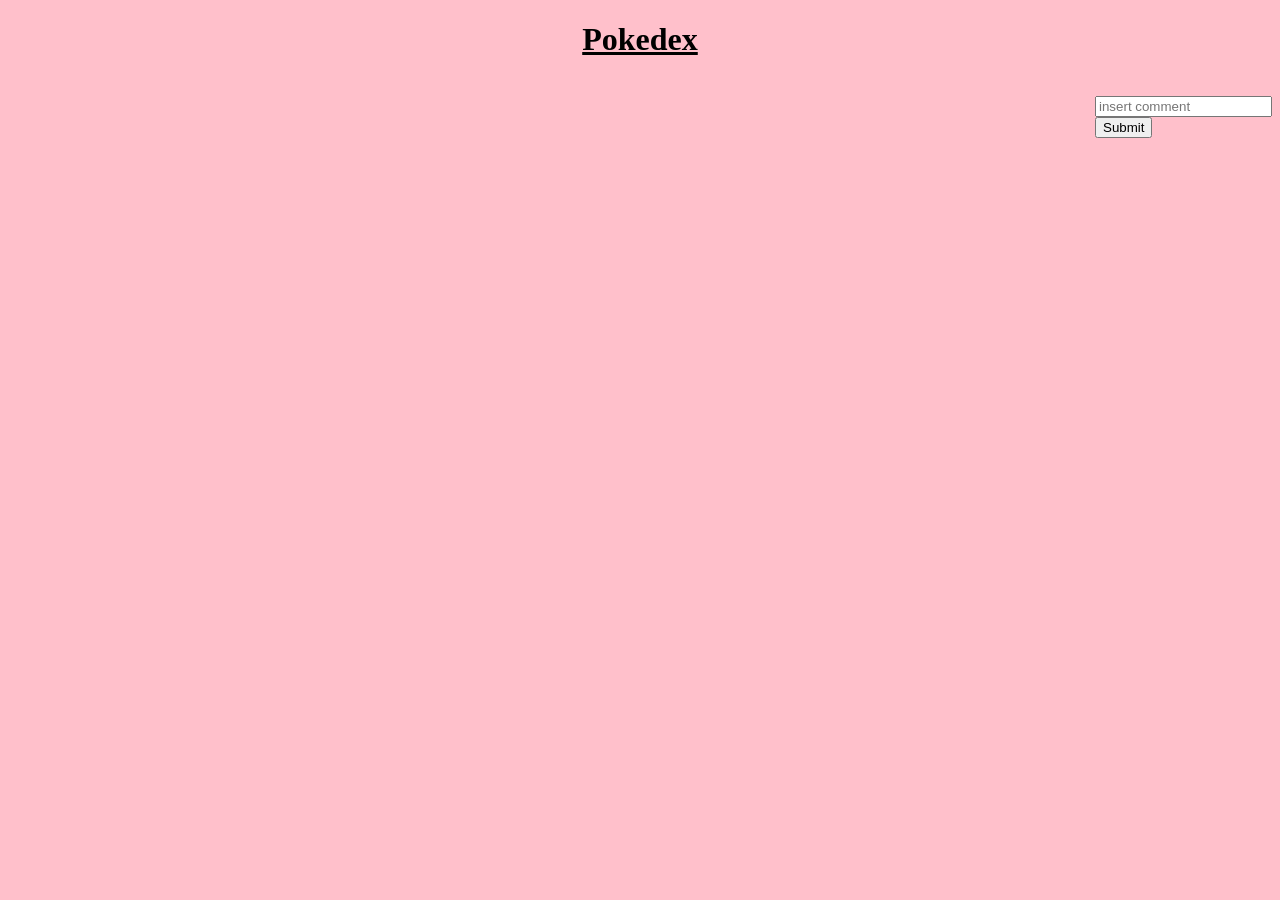
==== index.html @ 32b43ab4 "working on html and js" ====
<!DOCTYPE html>
<html lang="en">
  <head>
    <meta charset="UTF-8" />
    <meta name="viewport" content="width=device-width, initial-scale=1.0" />
    <meta http-equiv="X-UA-Compatible" content="ie=edge" />
    <title>Pokedex Project</title>
    <link rel="stylesheet" href="style.css" />
    <script defer src="index.js"></script>
  </head>

  <body>
    <div class="container">
      <h1><u>Pokedex</h1></u></h1>
    </div>

    <!--<div> displaying pokemon stats (no., name, etc.)-->
      <!--create a <span> tag using JavaScript to display stats?-->
    <div id="pokemon-stats"></div>
    <!--<div> displaying pokemon image when clicked-->
      <!--create a <span> tag using JavaScript to display image?-->
    <div id="pokemon-image"></div>
    <!--<form> containing persisted, submitted comments for a pokemon-->
    <form id="pokemon-comments">
      <ol>
        <ul>
          <input type="text" placeholder="insert comment" />
          <br />
          <input type="submit" />
        </ul>
      </ol>
    </form>

    <!--pokemon card container-->
    <div id="pokemon-container">
      <!--<div> displaying each pokemon-->
        <!--alternatively we write JavaScript to include a <div> and include .className for "pokemon-card"-->
      <div class="pokemon-card">
        <!--pokemon name here-->
        <h2></h2>
        <!--pokemon image here-->
        <img src="" />
        <!--pokemon no. here-->
        <p></p>
      </div>
    </div>
    <!---->
  </body>
</html>
---- style.css ----
body {
  background-color: pink;
}

h1 {
  text-align: center;
}

#pokemon-container {
  display: flex;
  justify-content: center;
  align-items: center;
  flex-direction: row;
  flex-wrap: wrap;
  gap: 2rem;
}

#pokemon-comments {
  float: right;
}
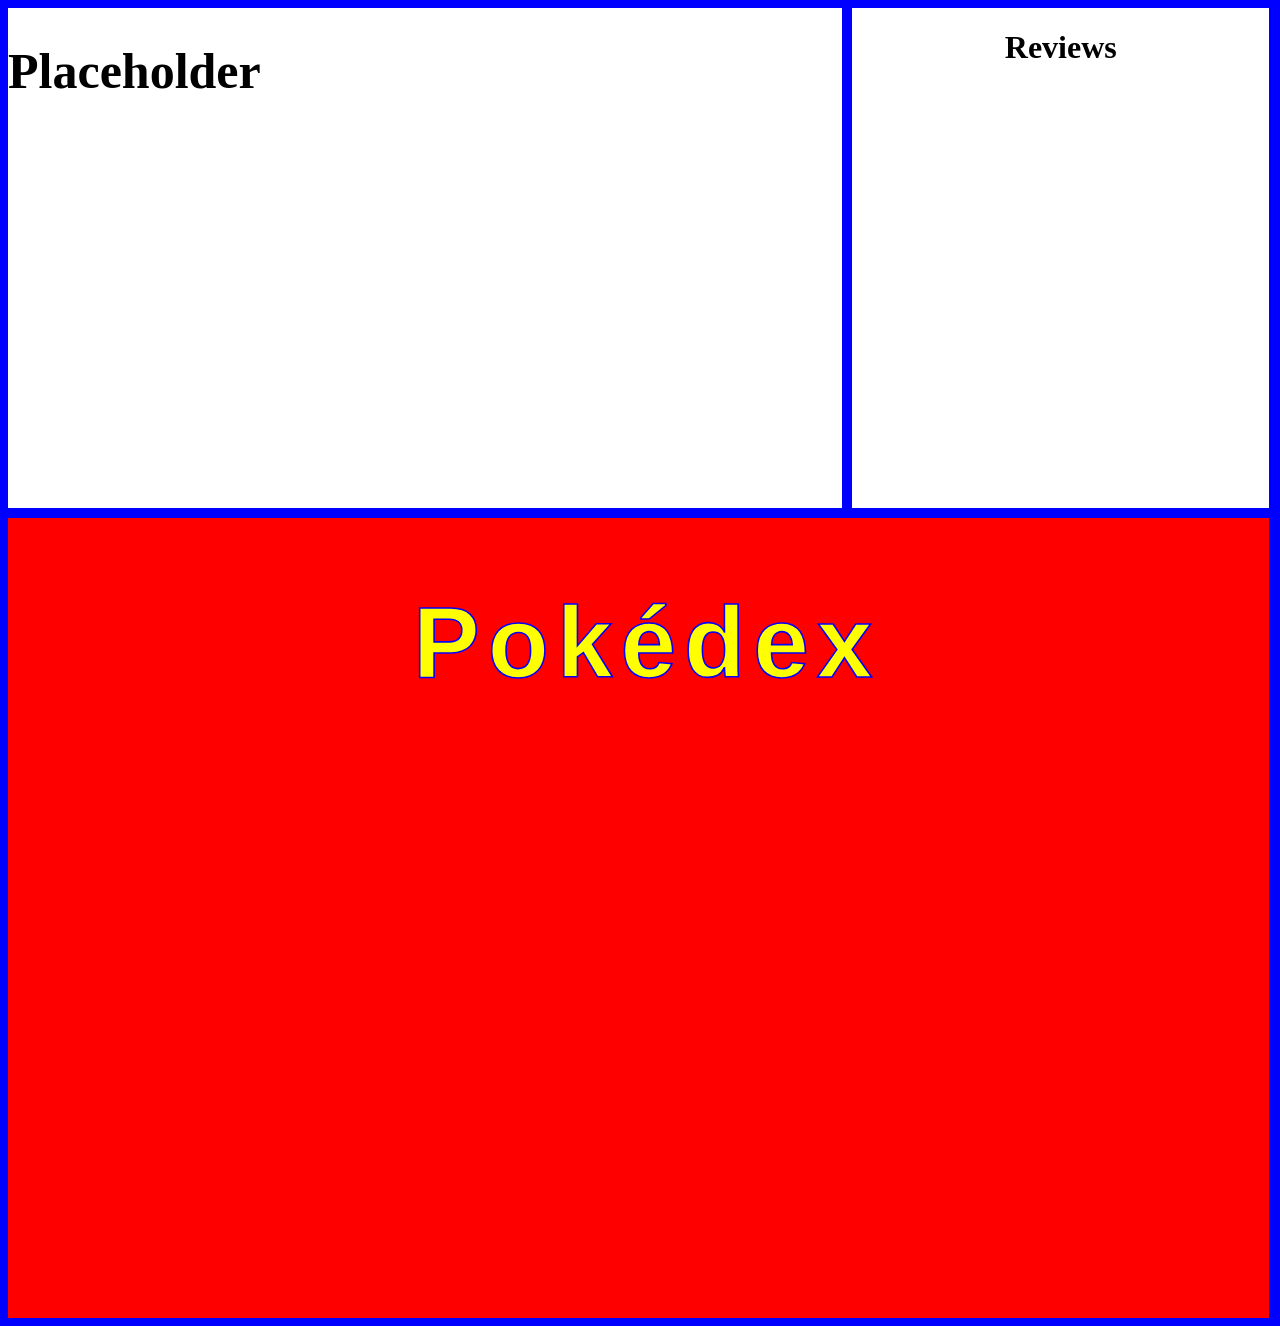
==== commit c5ad8875: "changes to main files" ====
--- a/index.html
+++ b/index.html
@@ -6,44 +6,20 @@
     <meta http-equiv="X-UA-Compatible" content="ie=edge" />
     <title>Pokedex Project</title>
     <link rel="stylesheet" href="style.css" />
-    <script defer src="index.js"></script>
+    <link href="http://fonts.cdnfonts.com/css/pokemon-solid" rel="stylesheet" />
+    <script defer src="test.js"></script>
   </head>
-
   <body>
     <div class="container">
-      <h1><u>Pokedex</h1></u></h1>
-    </div>
-
-    <!--<div> displaying pokemon stats (no., name, etc.)-->
-      <!--create a <span> tag using JavaScript to display stats?-->
-    <div id="pokemon-stats"></div>
-    <!--<div> displaying pokemon image when clicked-->
-      <!--create a <span> tag using JavaScript to display image?-->
-    <div id="pokemon-image"></div>
-    <!--<form> containing persisted, submitted comments for a pokemon-->
-    <form id="pokemon-comments">
-      <ol>
-        <ul>
-          <input type="text" placeholder="insert comment" />
-          <br />
-          <input type="submit" />
-        </ul>
-      </ol>
-    </form>
-
-    <!--pokemon card container-->
-    <div id="pokemon-container">
-      <!--<div> displaying each pokemon-->
-        <!--alternatively we write JavaScript to include a <div> and include .className for "pokemon-card"-->
-      <div class="pokemon-card">
-        <!--pokemon name here-->
-        <h2></h2>
-        <!--pokemon image here-->
-        <img src="" />
-        <!--pokemon no. here-->
-        <p></p>
+      <div class="item" id="pokemon-display">
+        <h1>Placeholder</h1>
+      </div>
+      <div class="item" id="reviews">
+        <h1>Reviews</h1>
+      </div>
+      <div class="item" id="cards">
+        <h1 id="cards-header">Pokédex</h1>
       </div>
     </div>
-    <!---->
   </body>
 </html>
--- a/style.css
+++ b/style.css
@@ -1,5 +1,5 @@
 body {
-  background-color: pink;
+  background-color: blue;
 }
 
 h1 {
@@ -18,3 +18,65 @@
 #pokemon-comments {
   float: right;
 }
+
+.container {
+  display: grid;
+  grid-template-columns: 66% 33%;
+  grid-template-rows: 500px auto;
+  height: auto;
+  gap: 10px;
+}
+
+#pokemon-display {
+  background: white;
+}
+
+#pokemon-display h1 {
+  text-align: left;
+  font-size: 50px;
+}
+
+#display-image {
+  width: 200px;
+  height: 200px;
+}
+
+#reviews {
+  background: white;
+  overflow-y: auto;
+}
+
+#cards {
+  grid-column-end: span 2;
+  background: red;
+  overflow-y: auto;
+  display: grid;
+  grid-template-columns: 23.5% 23.5% 23.5% 23.5%;
+  padding-left: 15px;
+  padding-right: 15px;
+  height: 800px;
+  gap: 30px;
+}
+
+#cards-header {
+  grid-column-end: span 4;
+  font-size: 100px;
+  font-family: "Pokemon Solid", sans-serif;
+  letter-spacing: 8px;
+  color: yellow;
+  -webkit-text-stroke: 0.1rem blue;
+}
+
+.card {
+  background: white;
+  border-radius: 30px;
+  border: 2px solid royalblue;
+  height: 300px;
+  font-family: "Pokemon Solid", sans-serif;
+  letter-spacing: 5px;
+}
+
+.card:hover {
+  transform: scale(1.1);
+  box-shadow: 1px 2px 15px 4px #000000;
+}
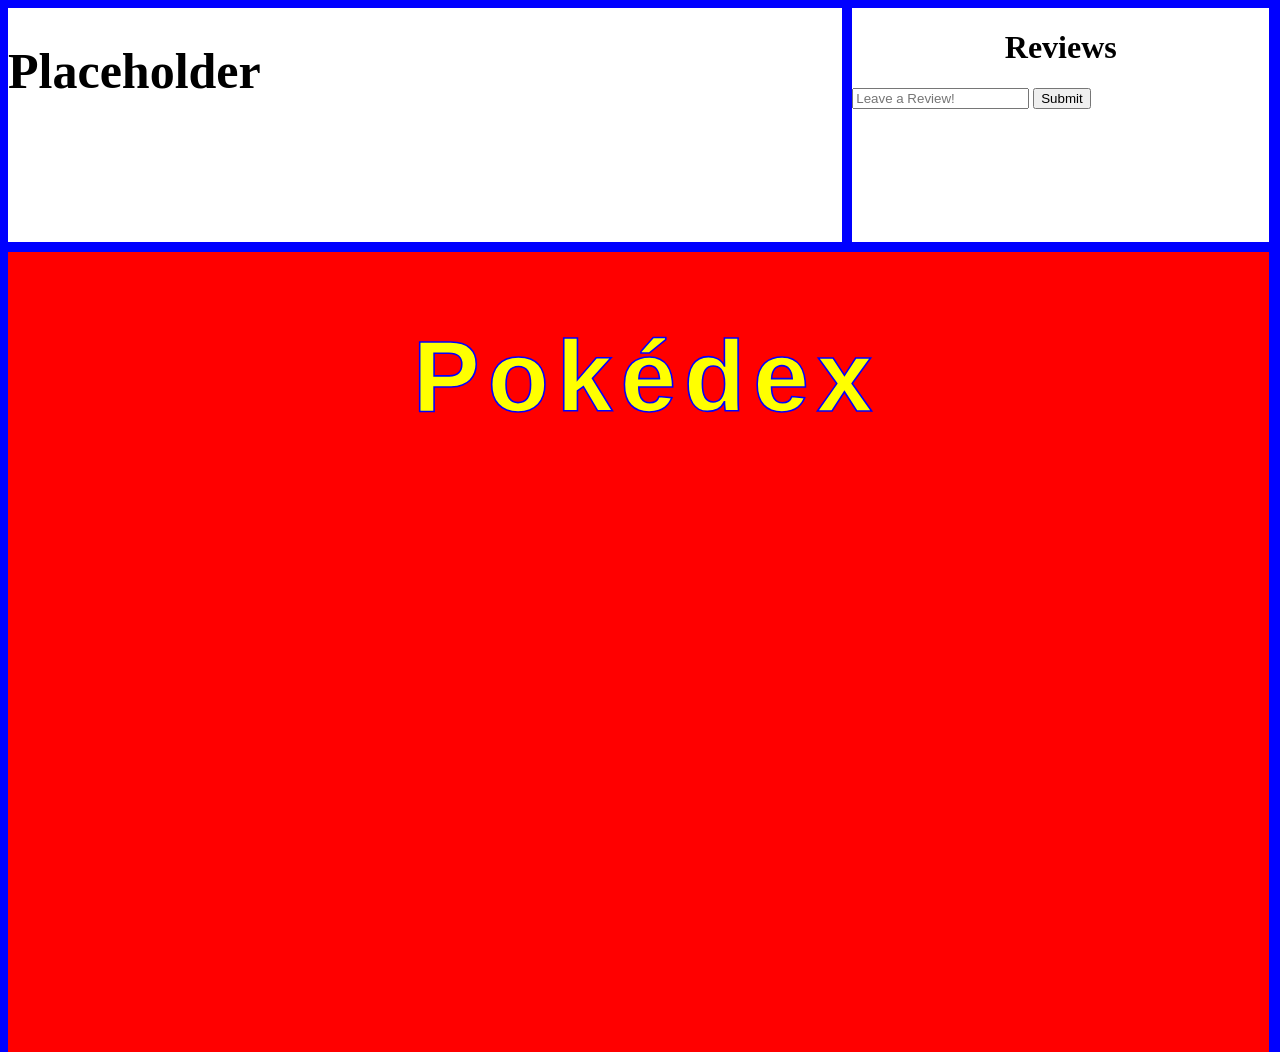
==== commit 07900b77: "functionality complete, need to finish styling" ====
--- a/index.html
+++ b/index.html
@@ -7,7 +7,7 @@
     <title>Pokedex Project</title>
     <link rel="stylesheet" href="style.css" />
     <link href="http://fonts.cdnfonts.com/css/pokemon-solid" rel="stylesheet" />
-    <script defer src="test.js"></script>
+    <script defer src="index.js"></script>
   </head>
   <body>
     <div class="container">
@@ -16,6 +16,15 @@
       </div>
       <div class="item" id="reviews">
         <h1>Reviews</h1>
+        <div id="posted-reviews">
+
+        </div>
+        <div>
+          <form id="review-form">
+            <input type="text" id="text-field" placeholder="Leave a Review!"/>
+            <input type="submit" />
+          </form>
+        </div>
       </div>
       <div class="item" id="cards">
         <h1 id="cards-header">Pokédex</h1>
--- a/style.css
+++ b/style.css
@@ -22,7 +22,7 @@
 .container {
   display: grid;
   grid-template-columns: 66% 33%;
-  grid-template-rows: 500px auto;
+  grid-template-rows: 25% auto;
   height: auto;
   gap: 10px;
 }
@@ -71,9 +71,18 @@
   background: white;
   border-radius: 30px;
   border: 2px solid royalblue;
-  height: 300px;
-  font-family: "Pokemon Solid", sans-serif;
+  /*height: 200px;*/
+  font-family: "Futura Pro", sans-serif;
+  font-stretch: ultra-condensed;
+  /* font-family: "Pokemon Solid", sans-serif; */
   letter-spacing: 5px;
+  text-align: center;
+}
+
+.card-image {
+  display: block;
+  margin-left: auto;
+  margin-right: auto;
 }
 
 .card:hover {
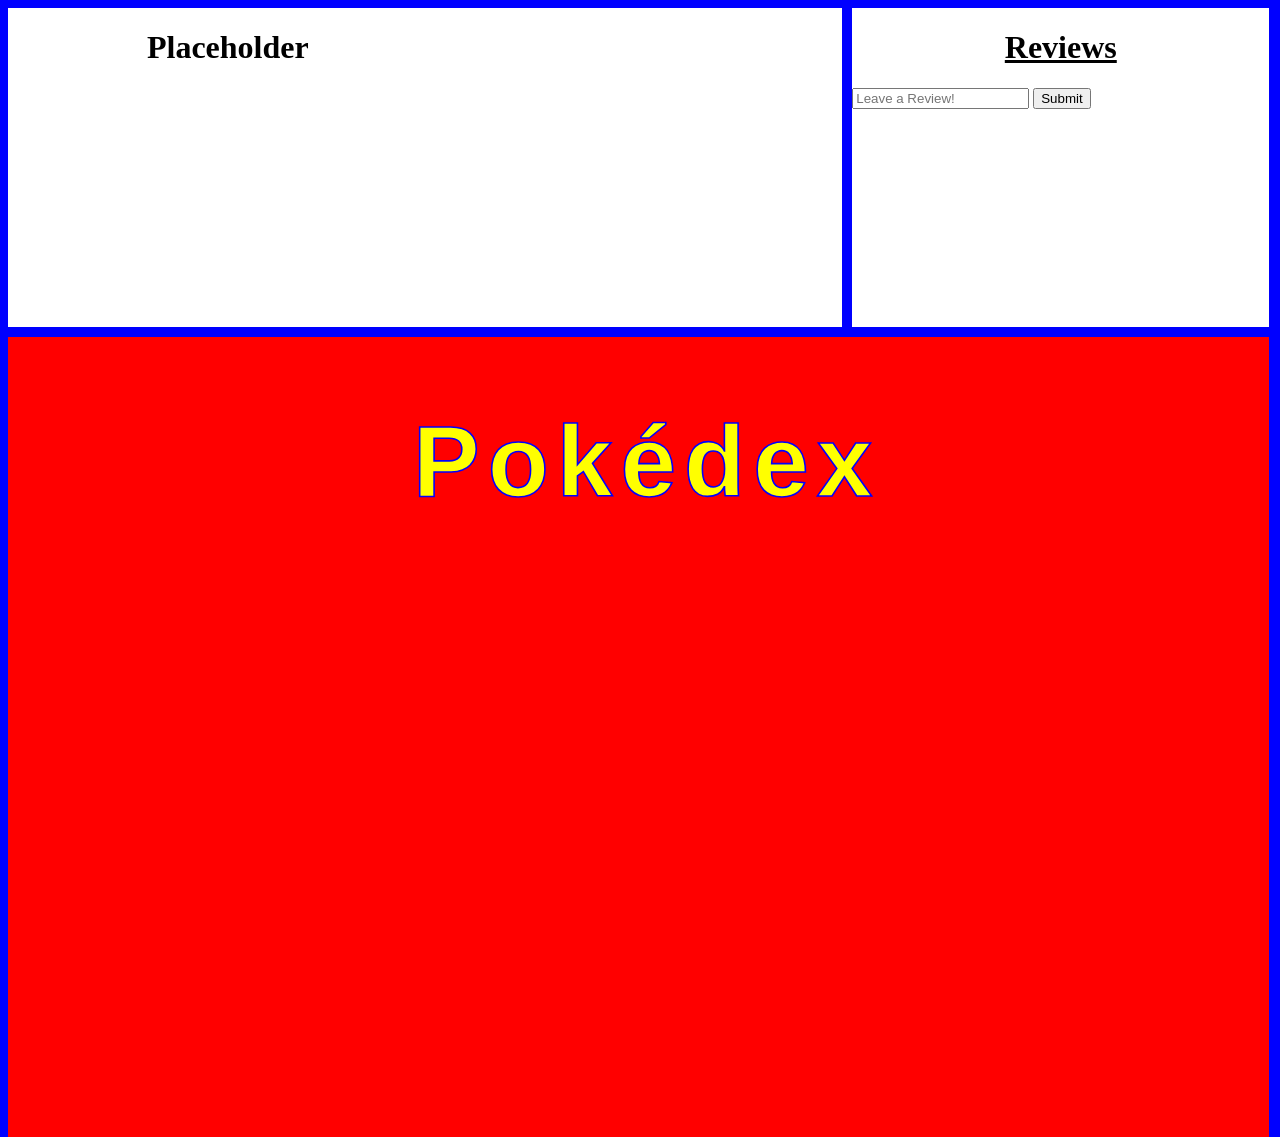
==== commit 15a9c5d1: "additional styling/functionality" ====
--- a/index.html
+++ b/index.html
@@ -15,7 +15,7 @@
         <h1>Placeholder</h1>
       </div>
       <div class="item" id="reviews">
-        <h1>Reviews</h1>
+        <h1><u>Reviews</u></h1>
         <div id="posted-reviews">
 
         </div>
--- a/style.css
+++ b/style.css
@@ -22,23 +22,30 @@
 .container {
   display: grid;
   grid-template-columns: 66% 33%;
-  grid-template-rows: 25% auto;
+  grid-template-rows: 35% auto;
   height: auto;
   gap: 10px;
 }
 
 #pokemon-display {
   background: white;
+  display: grid;
+  grid-template-columns: 50% 50%;
+  grid-template-rows: auto auto auto auto auto auto;
+  padding-left: 15px;
 }
 
-#pokemon-display h1 {
-  text-align: left;
-  font-size: 50px;
+#pokemon-description {
+  font-style: italic;
+  position: relative;
+  top: -20px;
 }
 
 #display-image {
-  width: 200px;
-  height: 200px;
+  grid-row-end: span 6;
+  padding-top: 100px;
+  width: 250px;
+  height: 250px;
 }
 
 #reviews {
@@ -71,11 +78,8 @@
   background: white;
   border-radius: 30px;
   border: 2px solid royalblue;
-  /*height: 200px;*/
+  font-size: 35%;
   font-family: "Futura Pro", sans-serif;
-  font-stretch: ultra-condensed;
-  /* font-family: "Pokemon Solid", sans-serif; */
-  letter-spacing: 5px;
   text-align: center;
 }
 
@@ -89,3 +93,72 @@
   transform: scale(1.1);
   box-shadow: 1px 2px 15px 4px #000000;
 }
+
+.normal {
+  background: #a8a878;
+}
+
+.fire {
+  background: #f08030;
+}
+
+.water {
+  background: #6890f0;
+}
+
+.electric {
+  background: #f8d030;
+}
+
+.grass {
+  background: #78c850;
+}
+
+.ice {
+  background: #98d8d8;
+}
+
+.ground {
+  background: #e0c068;
+}
+
+.flying {
+  background: #a890f0;
+}
+
+.ghost {
+  background: #705898;
+}
+
+.rock {
+  background: #b8a038;
+}
+
+.fighting {
+  background: #c03028;
+}
+
+.poison {
+  background: #a040a0;
+}
+
+.psychic {
+  background: #f85888;
+}
+
+.bug {
+  background: #a8b820;
+}
+
+.dark {
+  background: #705848;
+}
+
+.fighting {
+  background: #c03028;
+}
+
+#pokeball {
+  display: block;
+  height: 150px;
+}
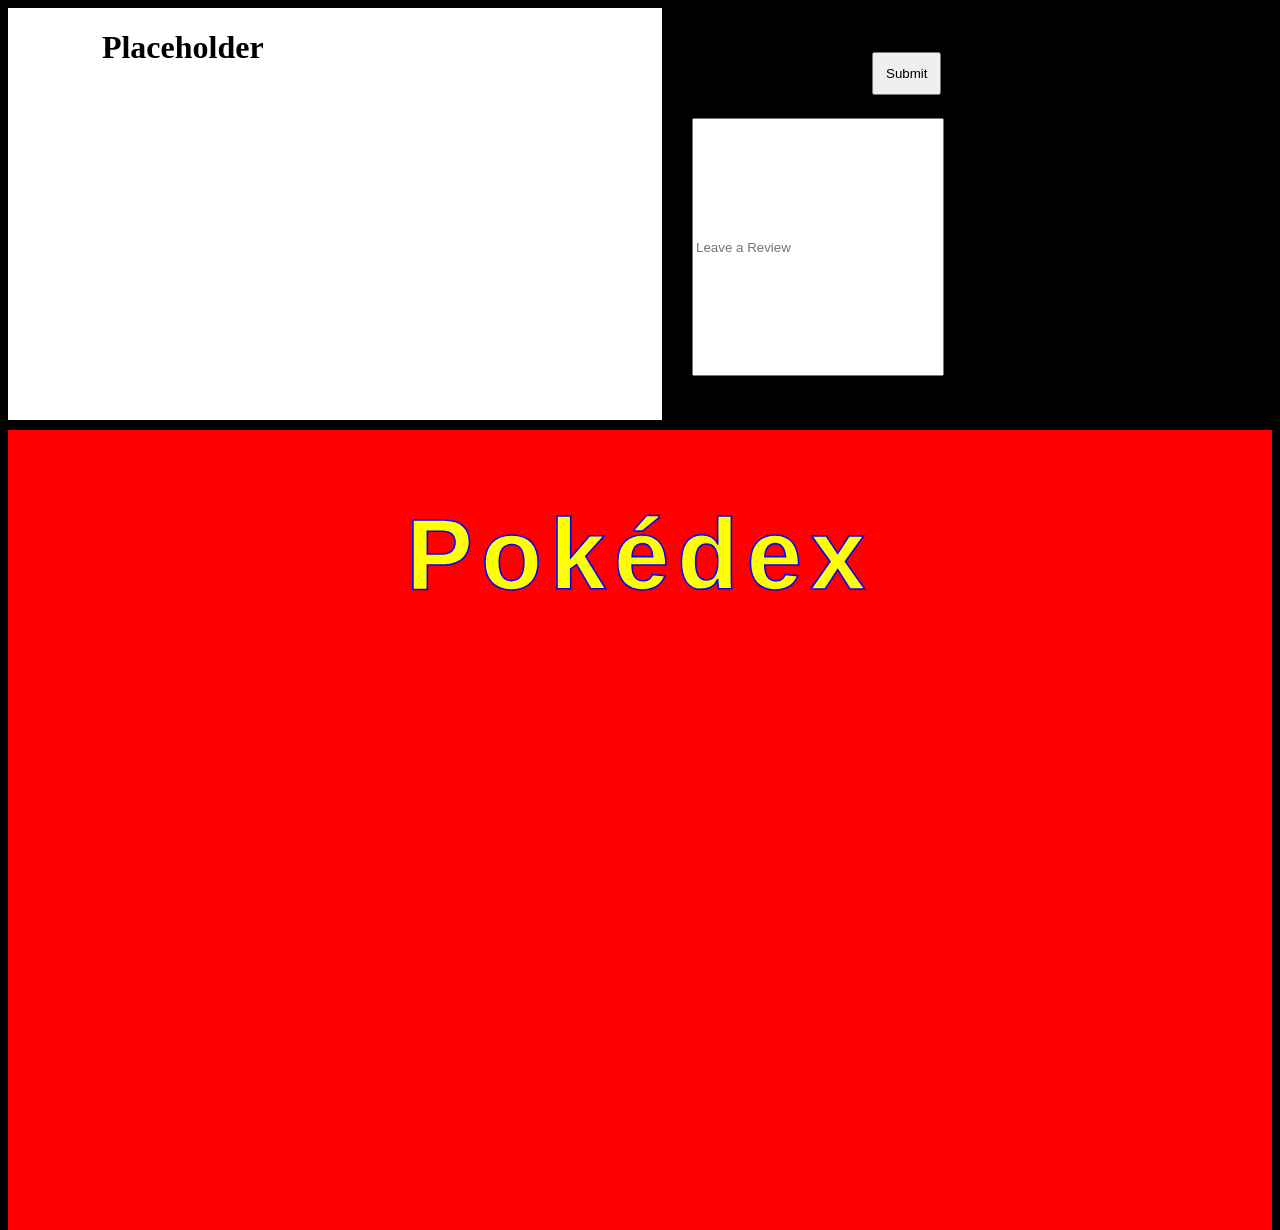
==== commit b686c2a0: "dope changes to styling" ====
--- a/index.html
+++ b/index.html
@@ -15,14 +15,13 @@
         <h1>Placeholder</h1>
       </div>
       <div class="item" id="reviews">
-        <h1><u>Reviews</u></h1>
-        <div id="posted-reviews">
-
-        </div>
+        <div id="posted-reviews"></div>
         <div>
+          <button type="submit" id="submit-button" form="review-form">
+            Submit
+          </button>
           <form id="review-form">
-            <input type="text" id="text-field" placeholder="Leave a Review!"/>
-            <input type="submit" />
+            <input type="text" id="text-field" placeholder="Leave a Review" />
           </form>
         </div>
       </div>
--- a/style.css
+++ b/style.css
@@ -1,5 +1,5 @@
 body {
-  background-color: blue;
+  background-color: black;
 }
 
 h1 {
@@ -21,7 +21,7 @@
 
 .container {
   display: grid;
-  grid-template-columns: 66% 33%;
+  grid-template-columns: auto 600px;
   grid-template-rows: 35% auto;
   height: auto;
   gap: 10px;
@@ -33,12 +33,13 @@
   grid-template-columns: 50% 50%;
   grid-template-rows: auto auto auto auto auto auto;
   padding-left: 15px;
+  overflow-x: auto
 }
 
 #pokemon-description {
   font-style: italic;
   position: relative;
-  top: -20px;
+  top: -16px;
 }
 
 #display-image {
@@ -48,21 +49,43 @@
   height: 250px;
 }
 
+#review-form {
+  /* text-align: center; */
+}
+
 #reviews {
-  background: white;
-  overflow-y: auto;
+  background-image: url("http://gran4u.xtgem.com/Pokedex.png");
+  background-repeat: no-repeat;
+  background-size: cover;
+  width: auto
+}
+
+#text-field {
+  height: 252px;
+  width: 244px;
+  margin-left: 20px;
+  margin-top: 23px
+
+}
+
+#submit-button {
+  margin-top: 44px;
+  margin-left: 200px;
+  padding: 12px;
 }
 
 #cards {
   grid-column-end: span 2;
   background: red;
   overflow-y: auto;
+  overflow-x: auto;
   display: grid;
-  grid-template-columns: 23.5% 23.5% 23.5% 23.5%;
+  grid-template-columns: 200px 200px 200px 200px;
   padding-left: 15px;
   padding-right: 15px;
   height: 800px;
-  gap: 30px;
+  gap: 80px;
+  justify-content: center
 }
 
 #cards-header {
@@ -83,6 +106,16 @@
   text-align: center;
 }
 
+#pokeball {
+  display: block;
+  height: 150px;
+  
+}
+
+#text-field {
+  
+}
+
 .card-image {
   display: block;
   margin-left: auto;
@@ -97,68 +130,48 @@
 .normal {
   background: #a8a878;
 }
-
 .fire {
   background: #f08030;
 }
-
 .water {
   background: #6890f0;
 }
-
 .electric {
   background: #f8d030;
 }
-
 .grass {
   background: #78c850;
 }
-
 .ice {
   background: #98d8d8;
 }
-
 .ground {
   background: #e0c068;
 }
-
 .flying {
   background: #a890f0;
 }
-
 .ghost {
   background: #705898;
 }
-
 .rock {
   background: #b8a038;
 }
-
 .fighting {
   background: #c03028;
 }
-
 .poison {
   background: #a040a0;
 }
-
 .psychic {
   background: #f85888;
 }
-
 .bug {
   background: #a8b820;
 }
-
 .dark {
   background: #705848;
 }
-
 .fighting {
   background: #c03028;
 }
-
-#pokeball {
-  display: block;
-  height: 150px;
-}
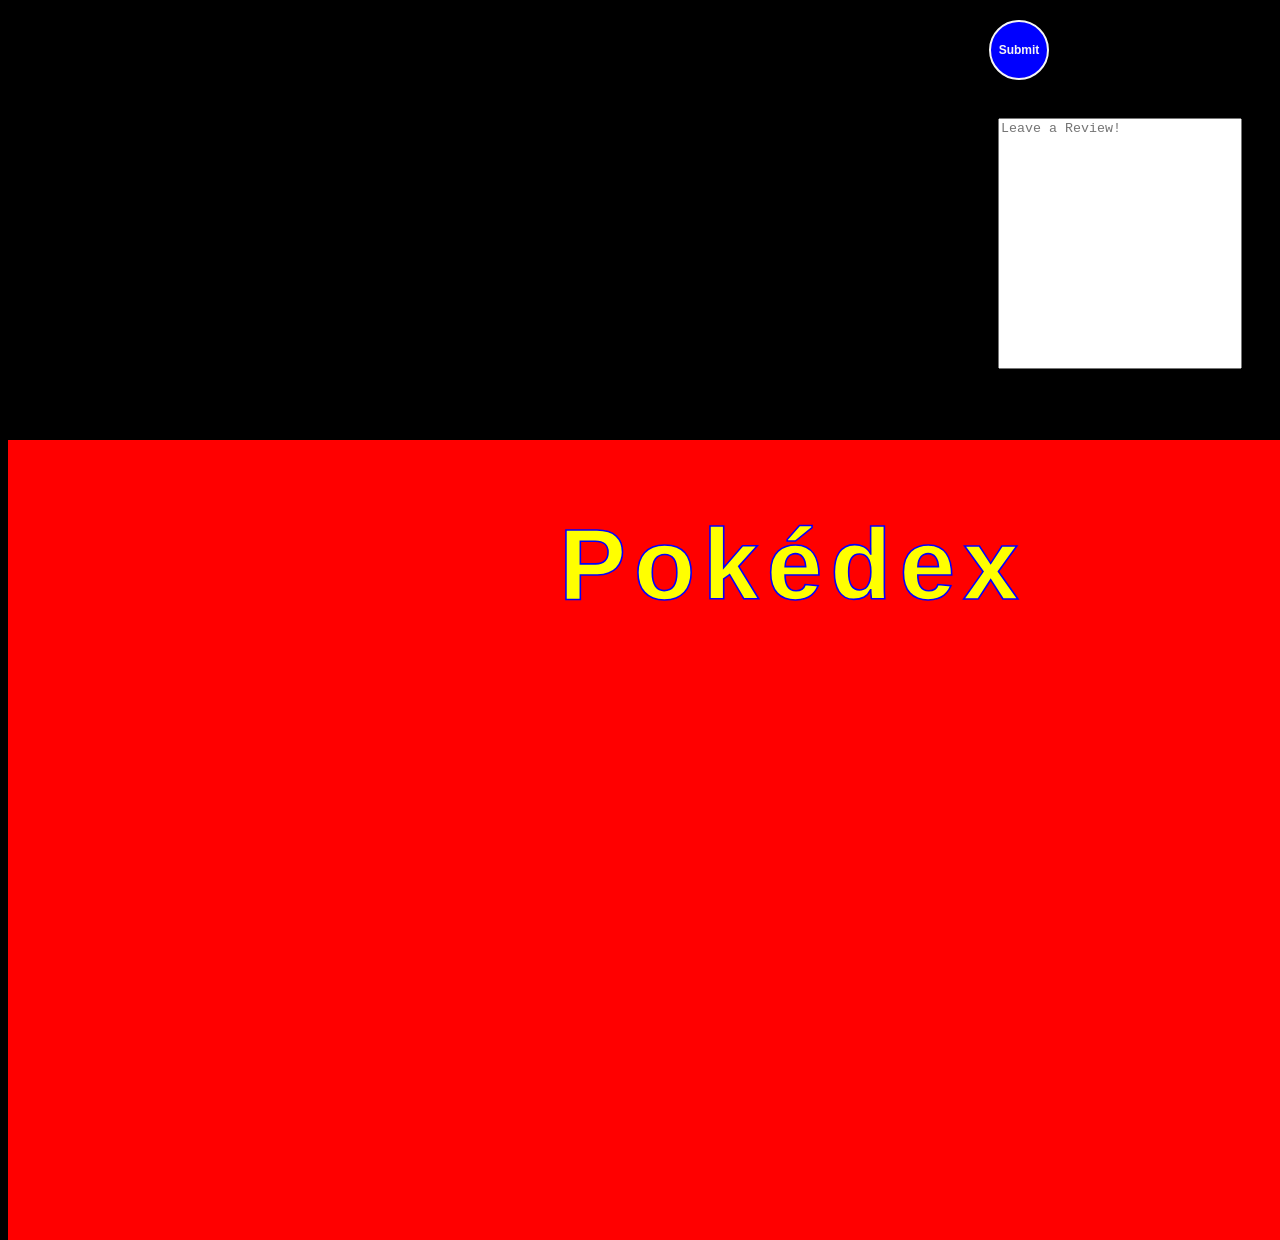
==== commit d7e799a7: "project complete; cosmetic changes" ====
--- a/index.html
+++ b/index.html
@@ -15,14 +15,19 @@
         <h1>Placeholder</h1>
       </div>
       <div class="item" id="reviews">
-        <div id="posted-reviews"></div>
         <div>
           <button type="submit" id="submit-button" form="review-form">
             Submit
           </button>
           <form id="review-form">
-            <input type="text" id="text-field" placeholder="Leave a Review" />
+            <textarea
+              id="text-field"
+              rows="4"
+              cols="50"
+              placeholder="Leave a Review!"
+            ></textarea>
           </form>
+          <div id="posted-reviews"></div>
         </div>
       </div>
       <div class="item" id="cards">
--- a/style.css
+++ b/style.css
@@ -4,6 +4,10 @@
 
 h1 {
   text-align: center;
+}
+
+textarea {
+  resize: none;
 }
 
 #pokemon-container {
@@ -21,19 +25,26 @@
 
 .container {
   display: grid;
-  grid-template-columns: auto 600px;
+  grid-template-columns: 960px 600px;
   grid-template-rows: 35% auto;
   height: auto;
   gap: 10px;
+  max-width: 1600px;
+  margin: auto;
 }
 
 #pokemon-display {
-  background: white;
   display: grid;
   grid-template-columns: 50% 50%;
   grid-template-rows: auto auto auto auto auto auto;
   padding-left: 15px;
-  overflow-x: auto
+  overflow-x: auto;
+  background-repeat: no-repeat;
+  max-width: 100%;
+  max-height: 100%;
+  height: auto;
+  background-size: contain;
+  justify-self: center;
 }
 
 #pokemon-description {
@@ -49,29 +60,49 @@
   height: 250px;
 }
 
-#review-form {
-  /* text-align: center; */
-}
-
 #reviews {
   background-image: url("http://gran4u.xtgem.com/Pokedex.png");
   background-repeat: no-repeat;
   background-size: cover;
-  width: auto
+  /* width: auto; */
+  overflow-x: auto;
+  margin-right: 20px;
+}
+
+#posted-reviews {
+  background-color: lime;
+  text-align: center;
+  height: 282px;
+  width: 220px;
+  margin-left: 335px;
+  margin-top: -255px;
+  border-radius: 5px;
+  border: 2px solid black;
+  overflow-y: auto;
 }
 
 #text-field {
-  height: 252px;
-  width: 244px;
+  height: 245px;
+  width: 238px;
   margin-left: 20px;
-  margin-top: 23px
-
+  margin-top: 38px;
 }
 
 #submit-button {
-  margin-top: 44px;
-  margin-left: 200px;
-  padding: 12px;
+  display: block;
+  width: 60px;
+  height: 60px;
+  line-height: 20px;
+  border: 2px solid #f5f5f5;
+  border-radius: 50%;
+  color: #f5f5f5;
+  text-align: center;
+  text-decoration: none;
+  background: blue;
+  font-size: 12px;
+  font-weight: bold;
+  margin-left: 11px;
+  margin-top: 12px;
 }
 
 #cards {
@@ -85,7 +116,7 @@
   padding-right: 15px;
   height: 800px;
   gap: 80px;
-  justify-content: center
+  justify-content: center;
 }
 
 #cards-header {
@@ -109,11 +140,6 @@
 #pokeball {
   display: block;
   height: 150px;
-  
-}
-
-#text-field {
-  
 }
 
 .card-image {
@@ -127,6 +153,11 @@
   box-shadow: 1px 2px 15px 4px #000000;
 }
 
+.new-review {
+  border: 1px solid black;
+  padding-top: 10px;
+}
+
 .normal {
   background: #a8a878;
 }
@@ -142,6 +173,7 @@
 .grass {
   background: #78c850;
 }
+
 .ice {
   background: #98d8d8;
 }
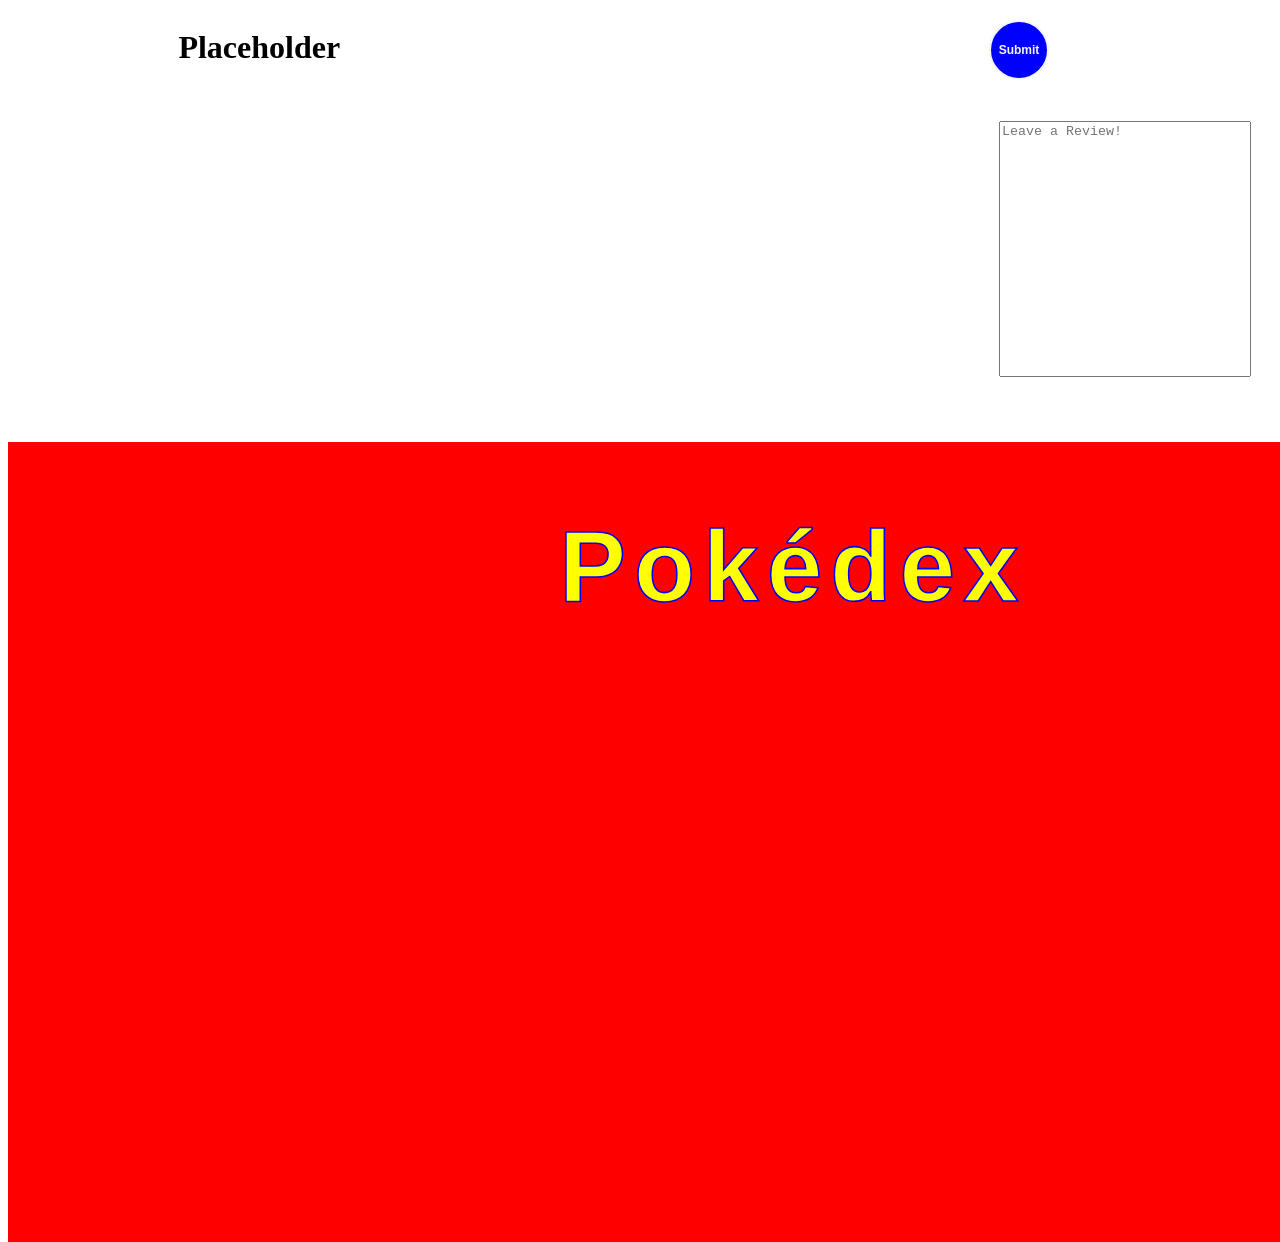
==== commit dd27c3b8: "updated review text; added background" ====
--- a/index.html
+++ b/index.html
@@ -15,7 +15,7 @@
         <h1>Placeholder</h1>
       </div>
       <div class="item" id="reviews">
-        <div>
+        <div id="pokedex-review">
           <button type="submit" id="submit-button" form="review-form">
             Submit
           </button>
--- a/style.css
+++ b/style.css
@@ -1,5 +1,11 @@
+@font-face {
+  font-family: "digital-7";
+  src: url("assets/digital-7 (1).ttf");
+}
+
 body {
-  background-color: black;
+  background-image: url("https://static1.srcdn.com/wordpress/wp-content/uploads/2021/01/Illustration.jpg?q=50&fit=crop&w=740&h=370&dpr=1.5");
+  /* background-repeat: no-repeat; */
 }
 
 h1 {
@@ -44,7 +50,7 @@
   max-height: 100%;
   height: auto;
   background-size: contain;
-  justify-self: center;
+  /* justify-self: center; */
 }
 
 #pokemon-description {
@@ -66,26 +72,34 @@
   background-size: cover;
   /* width: auto; */
   overflow-x: auto;
-  margin-right: 20px;
+  /* margin-right: 20px; */
 }
 
 #posted-reviews {
   background-color: lime;
+  font-family: "digital-7";
   text-align: center;
   height: 282px;
-  width: 220px;
-  margin-left: 335px;
+  width: 226px;
+  margin-left: 346px;
   margin-top: -255px;
   border-radius: 5px;
-  border: 2px solid black;
+  border: 1px solid black;
   overflow-y: auto;
 }
 
+.new-review {
+  border: 1px solid black;
+  padding-top: 5px;
+  padding-bottom: 5px;
+  word-wrap: break-word;
+}
+
 #text-field {
-  height: 245px;
-  width: 238px;
-  margin-left: 20px;
-  margin-top: 38px;
+  height: 250px;
+  width: 246px;
+  margin-left: 21px;
+  margin-top: 41px;
 }
 
 #submit-button {
@@ -153,11 +167,6 @@
   box-shadow: 1px 2px 15px 4px #000000;
 }
 
-.new-review {
-  border: 1px solid black;
-  padding-top: 10px;
-}
-
 .normal {
   background: #a8a878;
 }
@@ -173,7 +182,6 @@
 .grass {
   background: #78c850;
 }
-
 .ice {
   background: #98d8d8;
 }
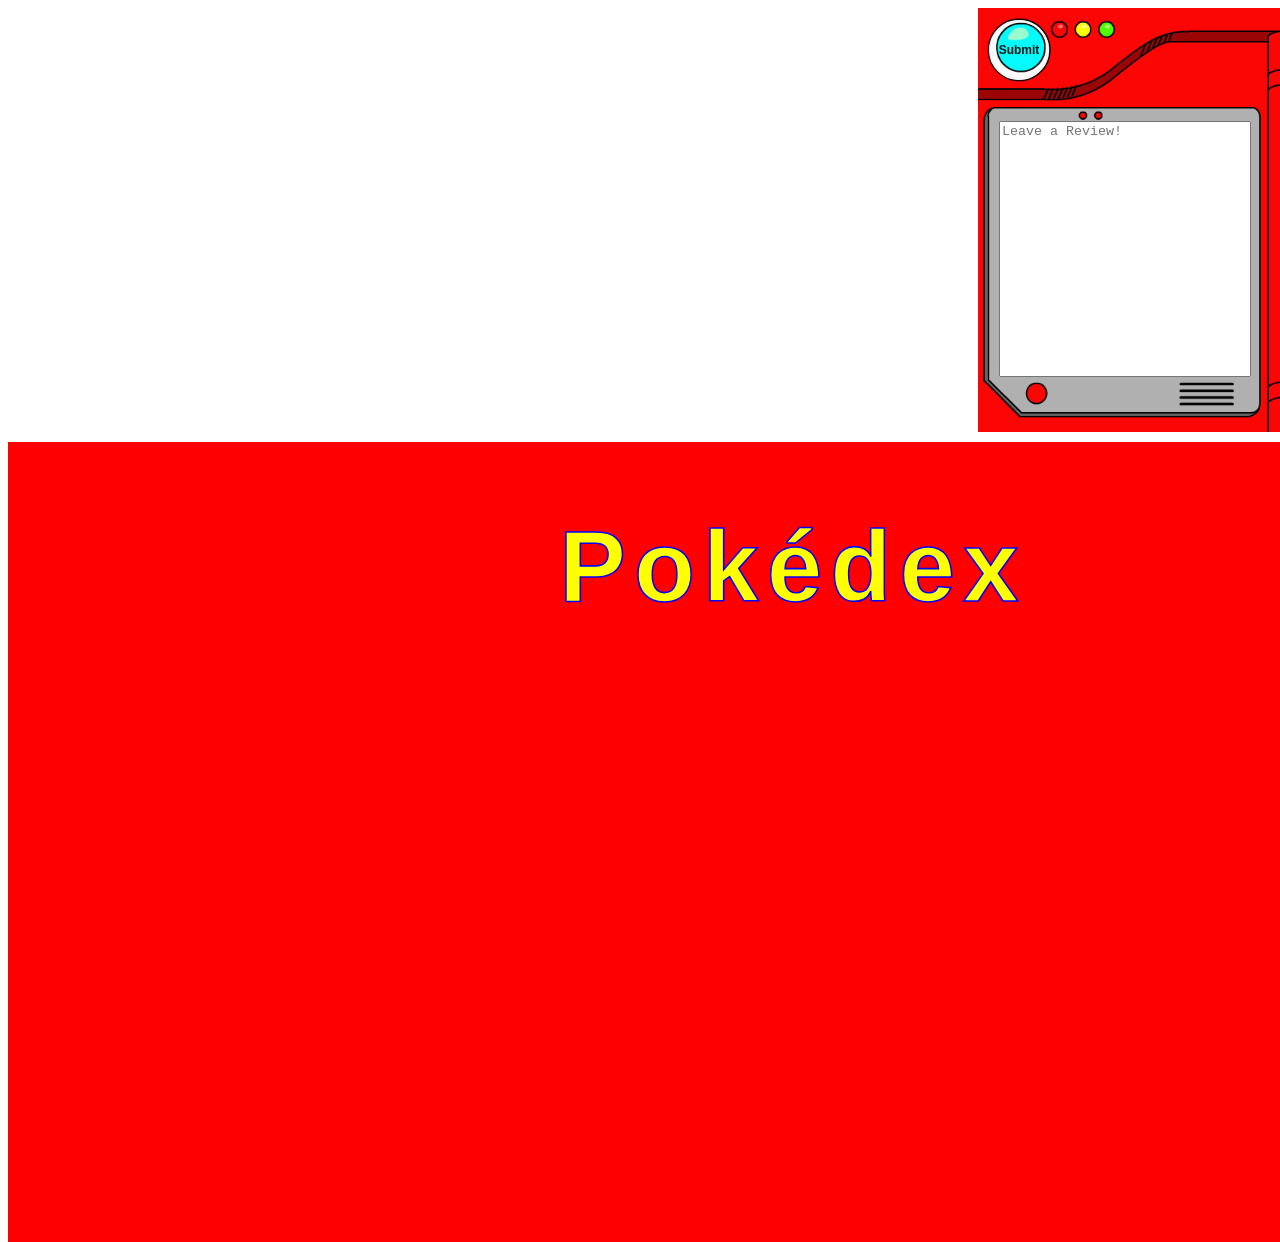
==== commit fa8900ea: "added reviews header" ====
--- a/index.html
+++ b/index.html
@@ -12,7 +12,7 @@
   <body>
     <div class="container">
       <div class="item" id="pokemon-display">
-        <h1>Placeholder</h1>
+        <!-- <h1>Placeholder</h1> -->
       </div>
       <div class="item" id="reviews">
         <div id="pokedex-review">
--- a/style.css
+++ b/style.css
@@ -67,7 +67,7 @@
 }
 
 #reviews {
-  background-image: url("http://gran4u.xtgem.com/Pokedex.png");
+  background-image: url("assets/Pokédex.png");
   background-repeat: no-repeat;
   background-size: cover;
   /* width: auto; */
@@ -109,10 +109,10 @@
   line-height: 20px;
   border: 2px solid #f5f5f5;
   border-radius: 50%;
-  color: #f5f5f5;
+  color: #181515;
   text-align: center;
   text-decoration: none;
-  background: blue;
+  background: url("assets/Button.png");
   font-size: 12px;
   font-weight: bold;
   margin-left: 11px;
